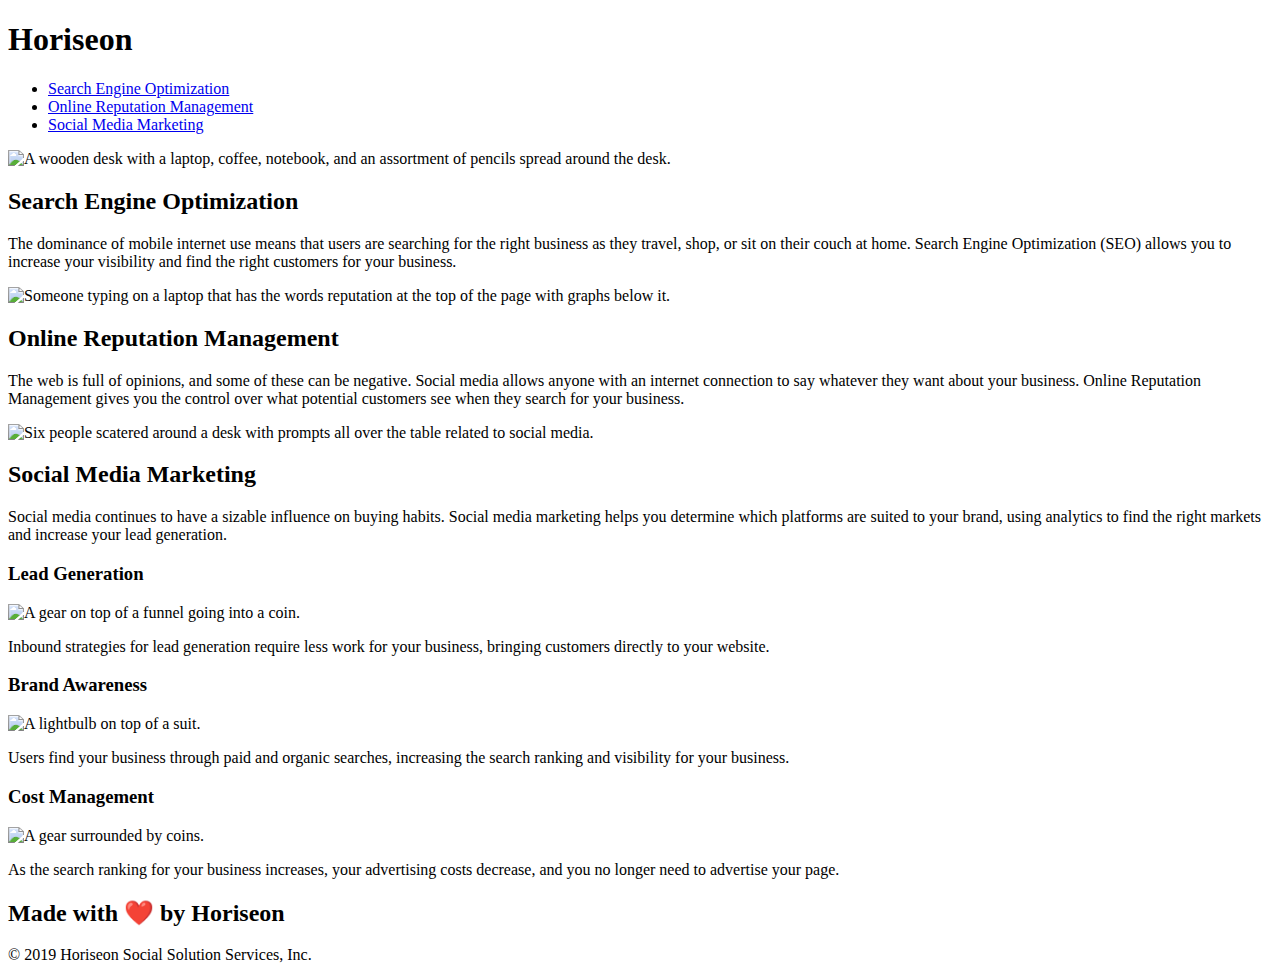
==== index.html @ 7a7499fb "Fixed the files so the website works." ====
<!DOCTYPE html>
<html lang="en-us">

<head>
    <meta charset="UTF-8" />
    <link rel="stylesheet" href="./assets/css/style.css">
    <title>Horiseon Social Management Services</title>
</head>
<!-- Changed the header div and the list div to head and nav -->
<body>
    <header class="header">
        <h1>Hori<span class="seo">seo</span>n</h1>
        <nav>
            <ul>
                <li>
                    <a href="#search-engine-optimization">Search Engine Optimization</a>
                </li>
                <li>
                    <a href="#online-reputation-management">Online Reputation Management</a>
                </li>
                <li>
                    <a href="#social-media-marketing">Social Media Marketing</a>
                </li>
            </ul>
        </nav>
    </header>
    <!-- updated the div for the hero class to figure -->
    <figure class="hero"></figure>
    <!-- Changed the divs to match the sections, like body and article -->
    <body class="content">
        <article  class="search-engine-optimization">
            <!-- Added alt images for all of the jpg images for the images on the column for all of the service descriptions. -->
            <!-- Went back and added more descriptive words for all of the alt images. -->
            <img src="./assets/images/search-engine-optimization.jpg" class="float-left" alt="A wooden desk with a laptop, coffee, notebook, and an assortment of pencils spread around the desk."/>
            <h2>Search Engine Optimization</h2>
            <p>
                The dominance of mobile internet use means that users are searching for the right business as they travel, shop, or sit on their couch at home. Search Engine Optimization (SEO) allows you to increase your visibility and find the right customers for your business.
            </p>
        </article>
        <article id="online-reputation-management" class="online-reputation-management">
            <img src="./assets/images/online-reputation-management.jpg" class="float-right" alt="Someone typing on a laptop that has the words reputation at the top of the page with graphs below it."/>
            <h2>Online Reputation Management</h2>
            <p>
                The web is full of opinions, and some of these can be negative. Social media allows anyone with an internet connection to say whatever they want about your business. Online Reputation Management gives you the control over what potential customers see when they search for your business.
            </p>
        </article>
        <article id="social-media-marketing" class="social-media-marketing">
            <img src="./assets/images/social-media-marketing.jpg" class="float-left" alt="Six people scatered around a desk with prompts all over the table related to social media."/>
            <h2>Social Media Marketing</h2>
            <p>
                Social media continues to have a sizable influence on buying habits. Social media marketing helps you determine which platforms are suited to your brand, using analytics to find the right markets and increase your lead generation.
            </p>
        </article>
    </body>
    <!-- added more semantic elements to the sidebar of the website. Aside is for the entire sidebar section, then the section parts just break it down into different parts -->
    <aside class="benefits">
        <section class="benefit-lead">
            <!-- Added alt images to the three pictures in this section. -->
            <h3>Lead Generation</h3>
            <img src="./assets/images/lead-generation.png" alt="A gear on top of a funnel going into a coin."/>
            <p>
                Inbound strategies for lead generation require less work for your business, bringing customers directly to your website.
            </p>
        </section>
        <section class="benefit-brand">
            <h3>Brand Awareness</h3>
            <img src="./assets/images/brand-awareness.png" alt="A lightbulb on top of a suit." />
            <p>
                Users find your business through paid and organic searches, increasing the search ranking and visibility for your business.
            </p>
        </section>
        <section class="benefit-cost">
            <h3>Cost Management</h3>
            <img src="./assets/images/cost-management.png" alt="A gear surrounded by coins."/>
            <p>
                As the search ranking for your business increases, your advertising costs decrease, and you no longer need to advertise your page.
            </p>
        </section>
    </aside>
    <div class="footer">
        <h2>Made with ❤️️ by Horiseon</h2>
        <p>
            &copy; 2019 Horiseon Social Solution Services, Inc.
        </p>
    </div>
</body>

</html>
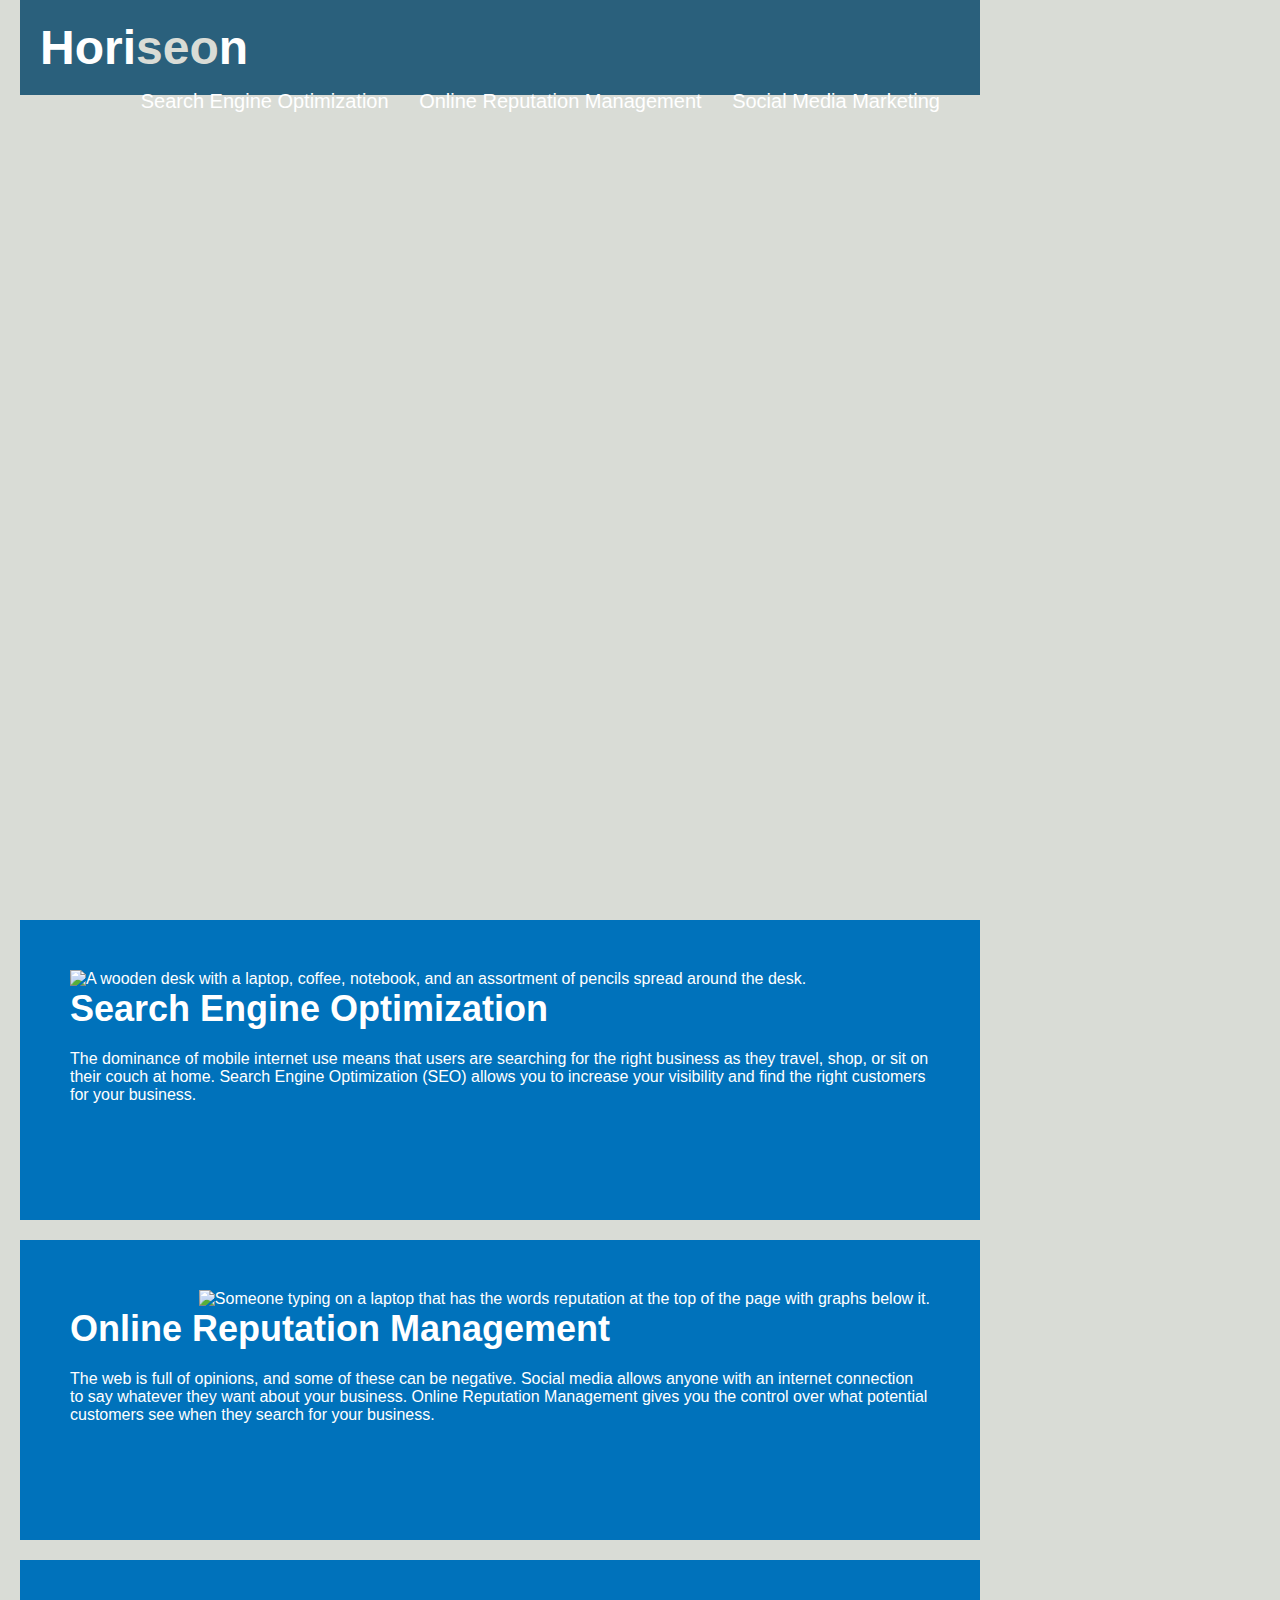
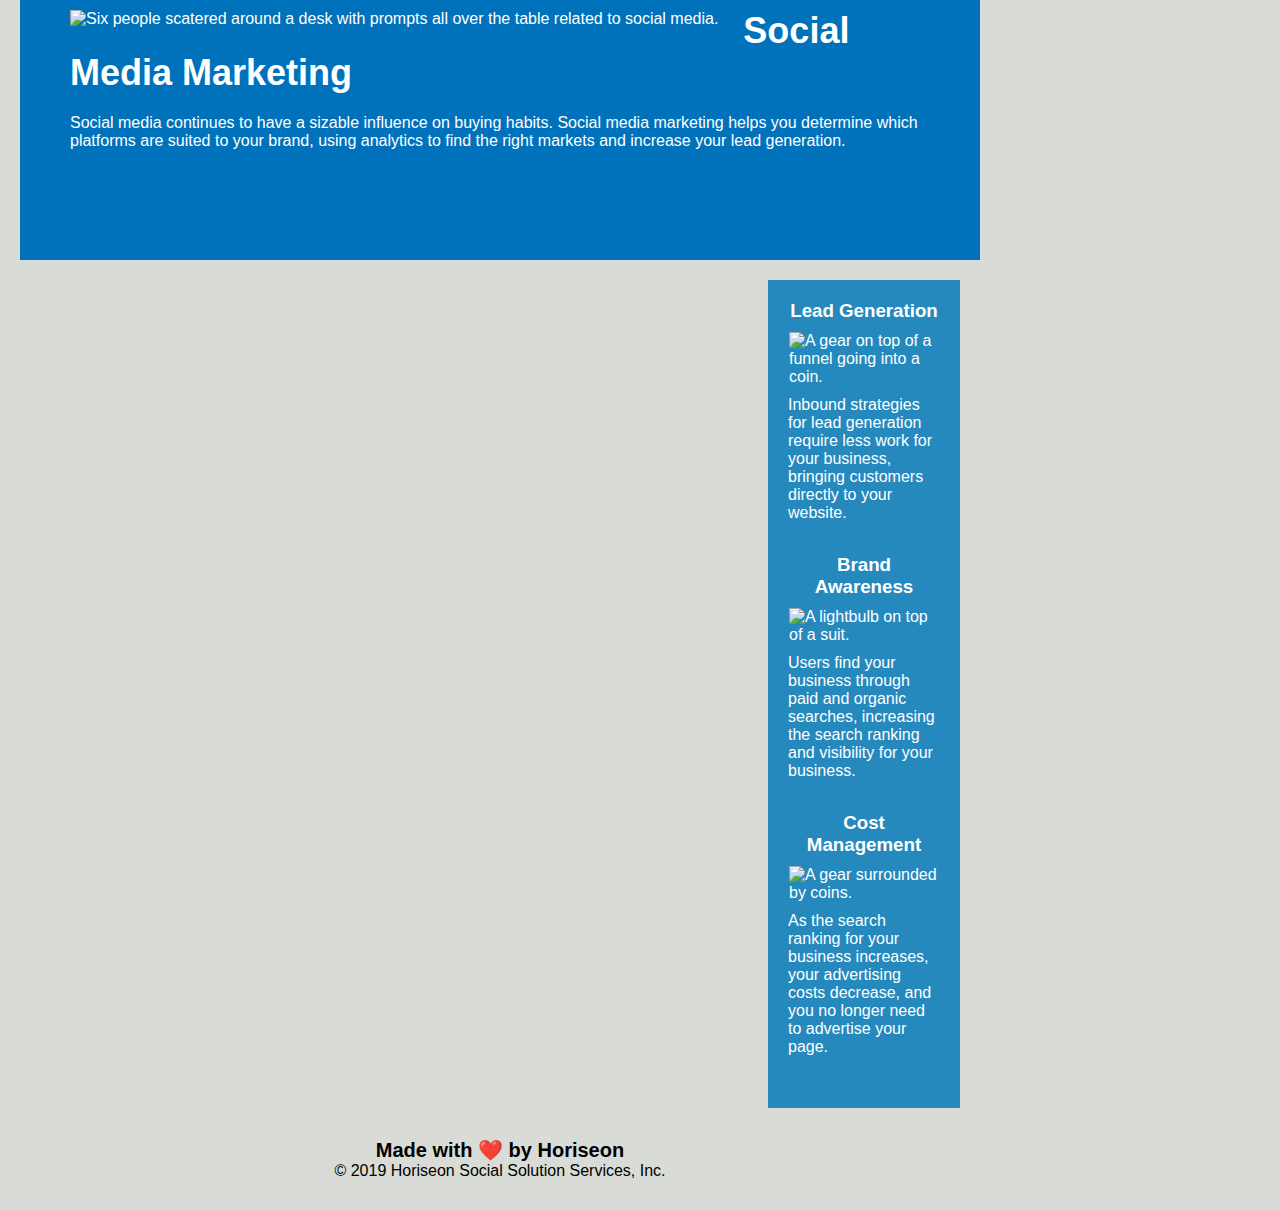
==== commit 09856e38: "Fixed the css style sheet link." ====
--- a/index.html
+++ b/index.html
@@ -3,7 +3,7 @@
 
 <head>
     <meta charset="UTF-8" />
-    <link rel="stylesheet" href="./assets/css/style.css">
+    <link rel="stylesheet" href="./css/style.css">
     <title>Horiseon Social Management Services</title>
 </head>
 <!-- Changed the header div and the list div to head and nav -->
--- a/css/style.css
+++ b/css/style.css
@@ -0,0 +1,201 @@
+* {
+    box-sizing: border-box;
+    padding: 0;
+    margin: 0;
+}
+
+body {
+    background-color: #d9dcd6;
+}
+
+.header {
+    padding: 20px;
+    font-family: 'Trebuchet MS', 'Lucida Sans Unicode', 'Lucida Grande', 'Lucida Sans', Arial, sans-serif;
+    background-color: #2a607c;
+    color: #ffffff;
+}
+
+.header h1 {
+    display: inline-block;
+    font-size: 48px;
+}
+
+.header h1 .seo {
+    color: #d9dcd6;
+}
+
+/* By changing the header div to header nav you are able to add semantic elements to the HTML */
+.header nav {
+    padding-top: 15px;
+    margin-right: 20px;
+    float: right;
+    font-family: 'Gill Sans', 'Gill Sans MT', Calibri, 'Trebuchet MS', sans-serif;
+    font-size: 20px;
+}
+
+.header nav ul {
+    list-style-type: none;
+}
+
+.header nav ul li {
+    display: inline-block;
+    margin-left: 25px;
+}
+
+a {
+    color: #ffffff;
+    text-decoration: none;
+}
+
+p {
+    font-size: 16px;
+}
+
+.hero {
+    height: 800px;
+    width: 100%;
+    margin-bottom: 25px;
+    background-image: url("../images/digital-marketing-meeting.jpg");
+    background-size: cover;
+    background-position: center;
+}
+
+.float-left {
+    float: left;
+    margin-right: 25px;
+}
+
+.float-right {
+    float: right;
+    margin-left: 25px;
+}
+
+.content {
+    width: 75%;
+    display: inline-block;
+    margin-left: 20px;
+}
+
+.benefits {
+    margin-right: 20px;
+    padding: 20px;
+    clear: both;
+    float: right;
+    width: 20%;
+    height: 100%;
+    font-family: 'Gill Sans', 'Gill Sans MT', Calibri, 'Trebuchet MS', sans-serif;
+    background-color: #2589bd;
+}
+
+.benefit-lead {
+    margin-bottom: 32px;
+    color: #ffffff;
+}
+
+.benefit-brand {
+    margin-bottom: 32px;
+    color: #ffffff;
+}
+
+.benefit-cost {
+    margin-bottom: 32px;
+    color: #ffffff;
+}
+
+.benefit-lead h3 {
+    margin-bottom: 10px;
+    text-align: center;
+}
+
+.benefit-brand h3 {
+    margin-bottom: 10px;
+    text-align: center;
+}
+
+.benefit-cost h3 {
+    margin-bottom: 10px;
+    text-align: center;
+}
+
+.benefit-lead img {
+    display: block;
+    margin: 10px auto;
+    max-width: 150px;
+}
+
+.benefit-brand img {
+    display: block;
+    margin: 10px auto;
+    max-width: 150px;
+}
+
+.benefit-cost img {
+    display: block;
+    margin: 10px auto;
+    max-width: 150px;
+}
+
+.search-engine-optimization {
+    margin-bottom: 20px;
+    padding: 50px;
+    height: 300px;
+    font-family: 'Gill Sans', 'Gill Sans MT', Calibri, 'Trebuchet MS', sans-serif;
+    background-color: #0072bb;
+    color: #ffffff;
+}
+
+.online-reputation-management {
+    margin-bottom: 20px;
+    padding: 50px;
+    height: 300px;
+    font-family: 'Gill Sans', 'Gill Sans MT', Calibri, 'Trebuchet MS', sans-serif;
+    background-color: #0072bb;
+    color: #ffffff;
+}
+
+.social-media-marketing {
+    margin-bottom: 20px;
+    padding: 50px;
+    height: 300px;
+    font-family: 'Gill Sans', 'Gill Sans MT', Calibri, 'Trebuchet MS', sans-serif;
+    background-color: #0072bb;
+    color: #ffffff;
+}
+
+.search-engine-optimization img {
+    max-height: 200px;
+}
+
+.online-reputation-management img {
+    max-height: 200px;
+}
+
+.social-media-marketing img {
+    max-height: 200px;
+}
+
+.search-engine-optimization h2 {
+    margin-bottom: 20px;
+    font-size: 36px;
+}
+
+.online-reputation-management h2 {
+    margin-bottom: 20px;
+    font-size: 36px;
+}
+
+.social-media-marketing h2 {
+    margin-bottom: 20px;
+    font-size: 36px;
+}
+
+.footer {
+    padding: 30px;
+    clear: both;
+    font-family: 'Trebuchet MS', 'Lucida Sans Unicode', 'Lucida Grande', 'Lucida Sans', Arial, sans-serif;
+    text-align: center;
+}
+
+.footer h2 {
+    font-size: 20px;
+}
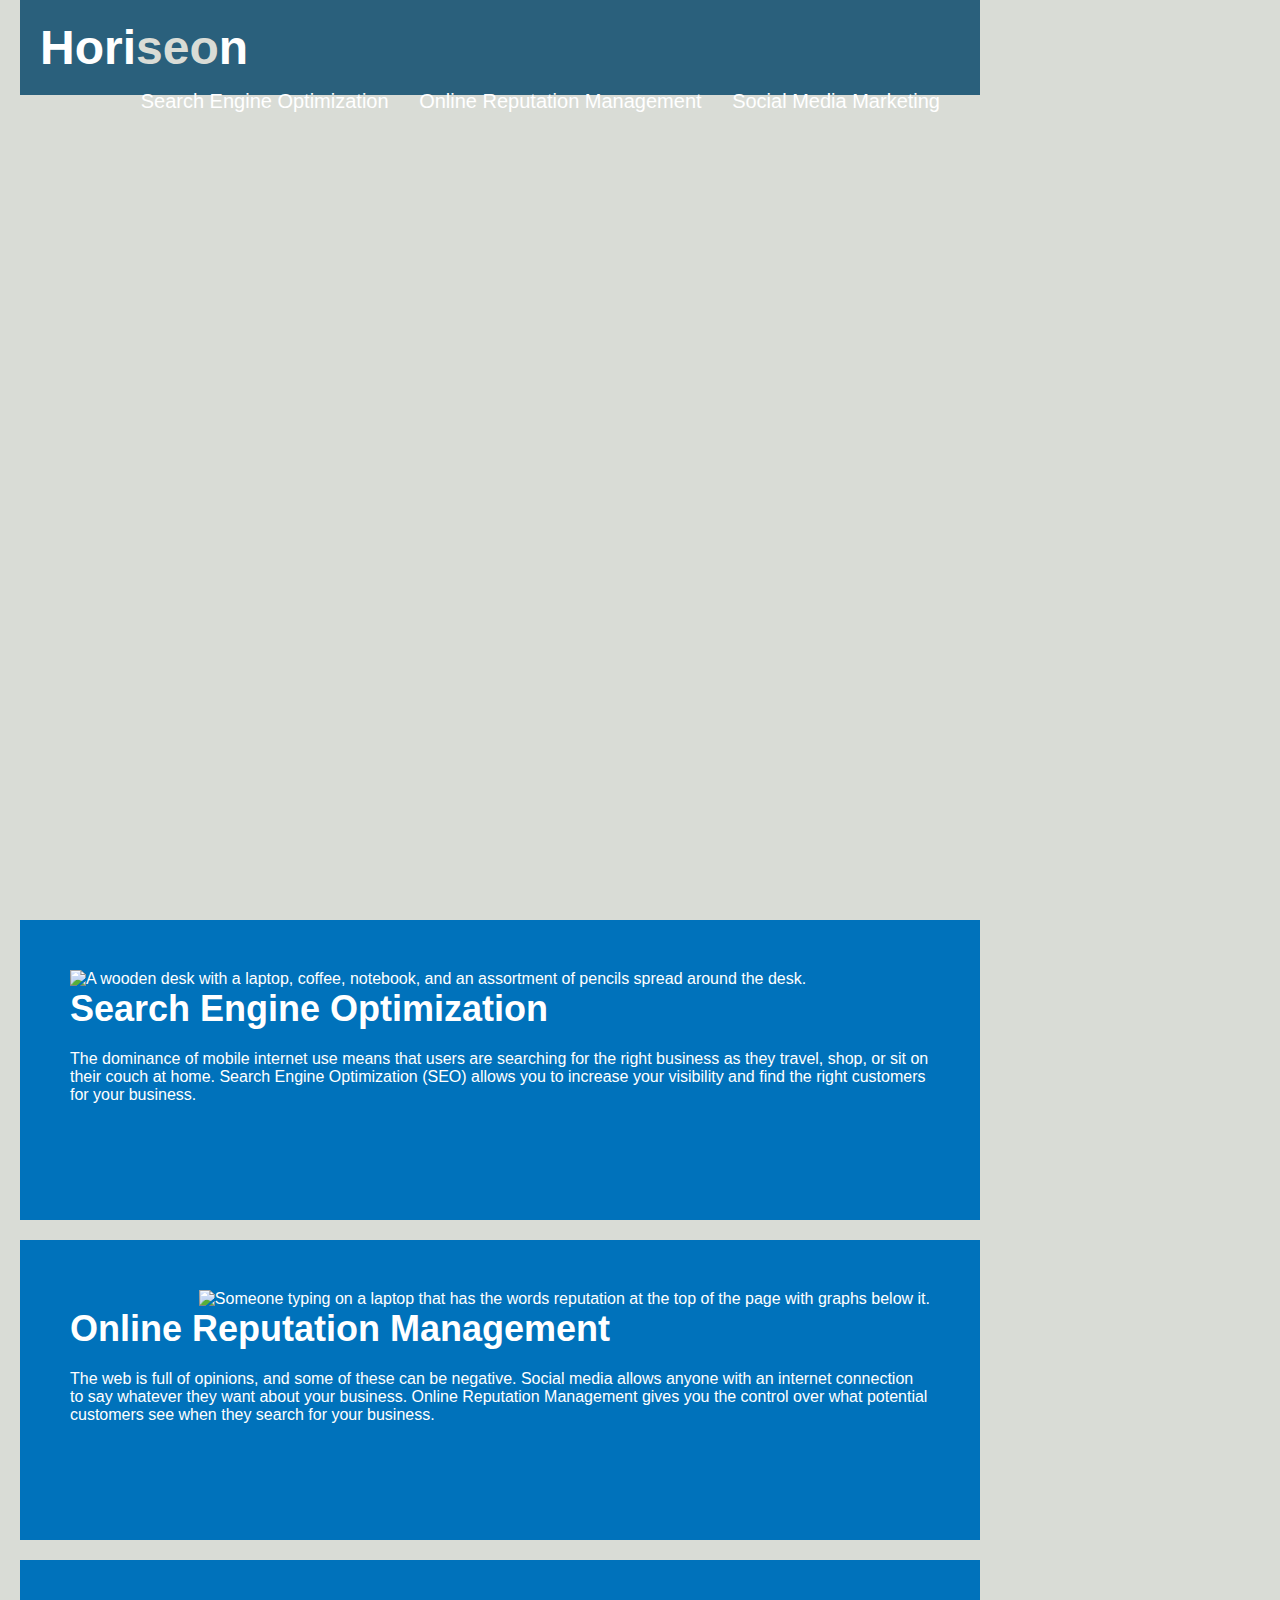
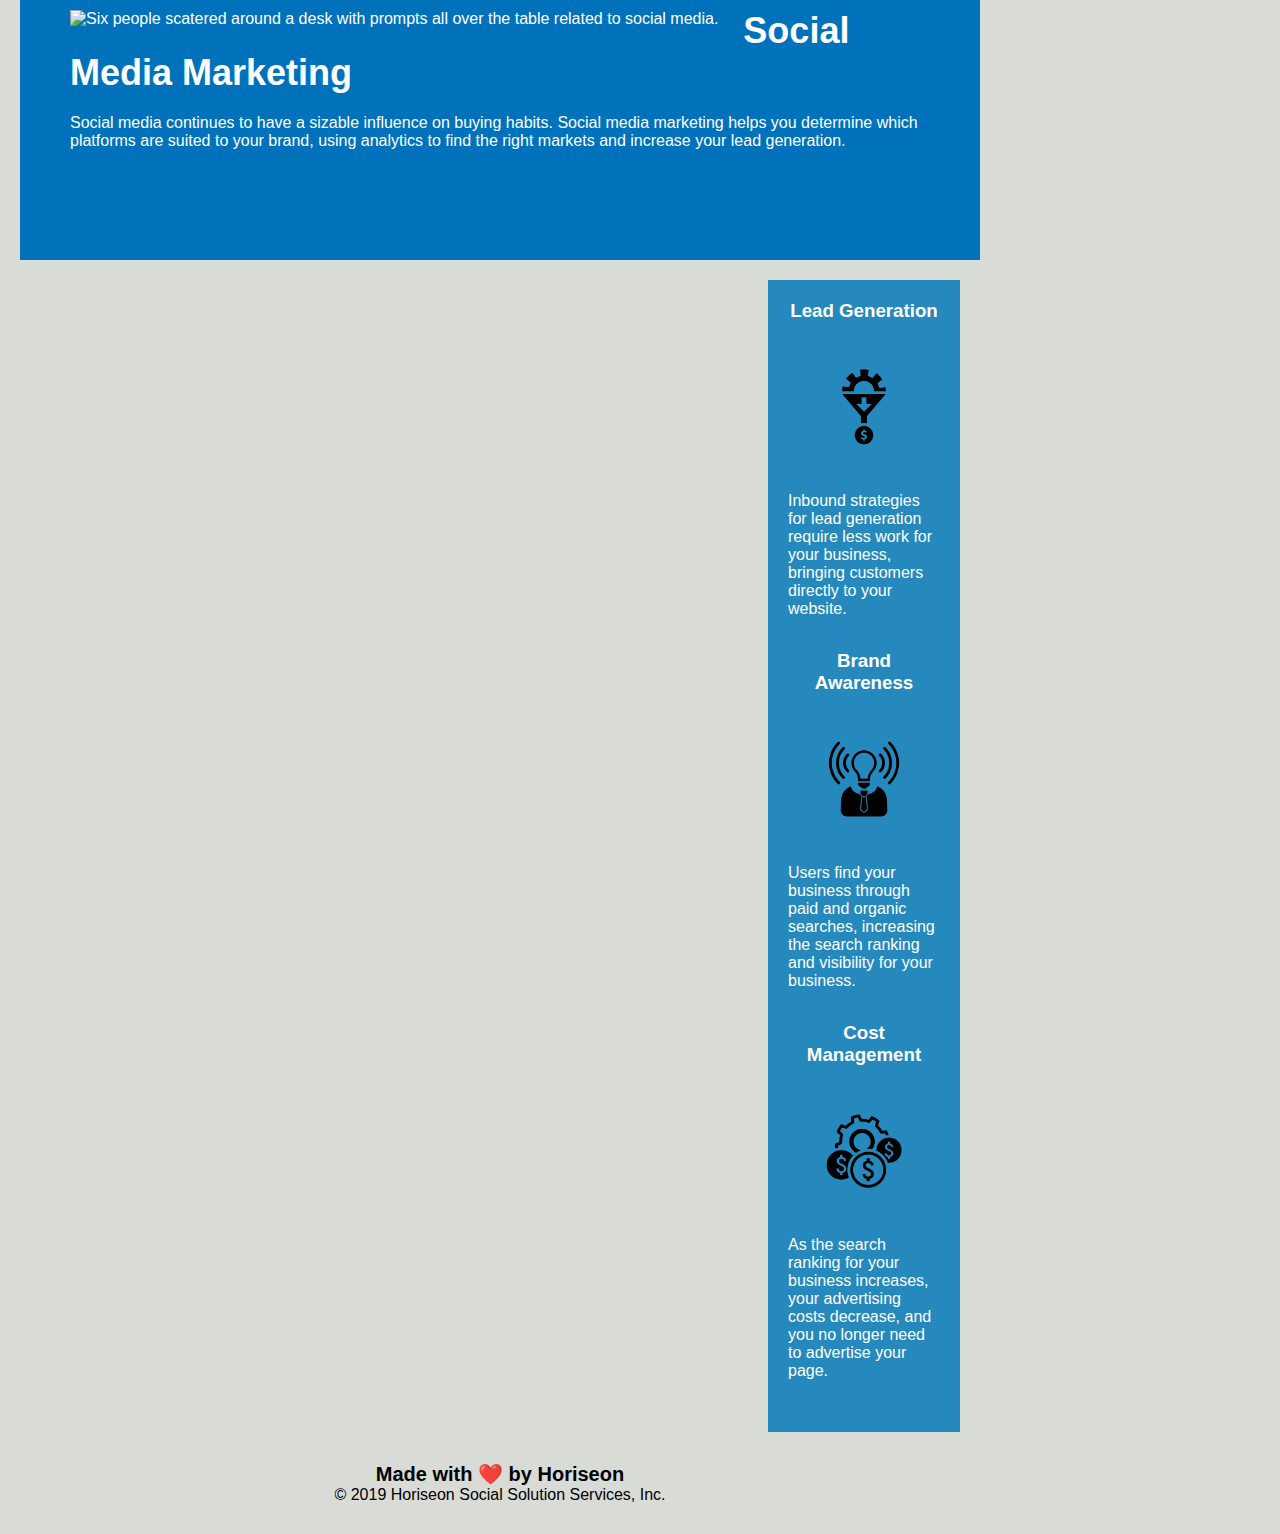
==== commit fc9f7777: "Fixed the stylesheet once again to display the images." ====
--- a/index.html
+++ b/index.html
@@ -3,7 +3,7 @@
 
 <head>
     <meta charset="UTF-8" />
-    <link rel="stylesheet" href="./css/style.css">
+    <link rel="stylesheet" href="./assets/css/style.css">
     <title>Horiseon Social Management Services</title>
 </head>
 <!-- Changed the header div and the list div to head and nav -->
--- a/assets/css/style.css
+++ b/assets/css/style.css
@@ -0,0 +1,201 @@
+* {
+    box-sizing: border-box;
+    padding: 0;
+    margin: 0;
+}
+
+body {
+    background-color: #d9dcd6;
+}
+
+.header {
+    padding: 20px;
+    font-family: 'Trebuchet MS', 'Lucida Sans Unicode', 'Lucida Grande', 'Lucida Sans', Arial, sans-serif;
+    background-color: #2a607c;
+    color: #ffffff;
+}
+
+.header h1 {
+    display: inline-block;
+    font-size: 48px;
+}
+
+.header h1 .seo {
+    color: #d9dcd6;
+}
+
+/* By changing the header div to header nav you are able to add semantic elements to the HTML */
+.header nav {
+    padding-top: 15px;
+    margin-right: 20px;
+    float: right;
+    font-family: 'Gill Sans', 'Gill Sans MT', Calibri, 'Trebuchet MS', sans-serif;
+    font-size: 20px;
+}
+
+.header nav ul {
+    list-style-type: none;
+}
+
+.header nav ul li {
+    display: inline-block;
+    margin-left: 25px;
+}
+
+a {
+    color: #ffffff;
+    text-decoration: none;
+}
+
+p {
+    font-size: 16px;
+}
+
+.hero {
+    height: 800px;
+    width: 100%;
+    margin-bottom: 25px;
+    background-image: url("../images/digital-marketing-meeting.jpg");
+    background-size: cover;
+    background-position: center;
+}
+
+.float-left {
+    float: left;
+    margin-right: 25px;
+}
+
+.float-right {
+    float: right;
+    margin-left: 25px;
+}
+
+.content {
+    width: 75%;
+    display: inline-block;
+    margin-left: 20px;
+}
+
+.benefits {
+    margin-right: 20px;
+    padding: 20px;
+    clear: both;
+    float: right;
+    width: 20%;
+    height: 100%;
+    font-family: 'Gill Sans', 'Gill Sans MT', Calibri, 'Trebuchet MS', sans-serif;
+    background-color: #2589bd;
+}
+
+.benefit-lead {
+    margin-bottom: 32px;
+    color: #ffffff;
+}
+
+.benefit-brand {
+    margin-bottom: 32px;
+    color: #ffffff;
+}
+
+.benefit-cost {
+    margin-bottom: 32px;
+    color: #ffffff;
+}
+
+.benefit-lead h3 {
+    margin-bottom: 10px;
+    text-align: center;
+}
+
+.benefit-brand h3 {
+    margin-bottom: 10px;
+    text-align: center;
+}
+
+.benefit-cost h3 {
+    margin-bottom: 10px;
+    text-align: center;
+}
+
+.benefit-lead img {
+    display: block;
+    margin: 10px auto;
+    max-width: 150px;
+}
+
+.benefit-brand img {
+    display: block;
+    margin: 10px auto;
+    max-width: 150px;
+}
+
+.benefit-cost img {
+    display: block;
+    margin: 10px auto;
+    max-width: 150px;
+}
+
+.search-engine-optimization {
+    margin-bottom: 20px;
+    padding: 50px;
+    height: 300px;
+    font-family: 'Gill Sans', 'Gill Sans MT', Calibri, 'Trebuchet MS', sans-serif;
+    background-color: #0072bb;
+    color: #ffffff;
+}
+
+.online-reputation-management {
+    margin-bottom: 20px;
+    padding: 50px;
+    height: 300px;
+    font-family: 'Gill Sans', 'Gill Sans MT', Calibri, 'Trebuchet MS', sans-serif;
+    background-color: #0072bb;
+    color: #ffffff;
+}
+
+.social-media-marketing {
+    margin-bottom: 20px;
+    padding: 50px;
+    height: 300px;
+    font-family: 'Gill Sans', 'Gill Sans MT', Calibri, 'Trebuchet MS', sans-serif;
+    background-color: #0072bb;
+    color: #ffffff;
+}
+
+.search-engine-optimization img {
+    max-height: 200px;
+}
+
+.online-reputation-management img {
+    max-height: 200px;
+}
+
+.social-media-marketing img {
+    max-height: 200px;
+}
+
+.search-engine-optimization h2 {
+    margin-bottom: 20px;
+    font-size: 36px;
+}
+
+.online-reputation-management h2 {
+    margin-bottom: 20px;
+    font-size: 36px;
+}
+
+.social-media-marketing h2 {
+    margin-bottom: 20px;
+    font-size: 36px;
+}
+
+.footer {
+    padding: 30px;
+    clear: both;
+    font-family: 'Trebuchet MS', 'Lucida Sans Unicode', 'Lucida Grande', 'Lucida Sans', Arial, sans-serif;
+    text-align: center;
+}
+
+.footer h2 {
+    font-size: 20px;
+}
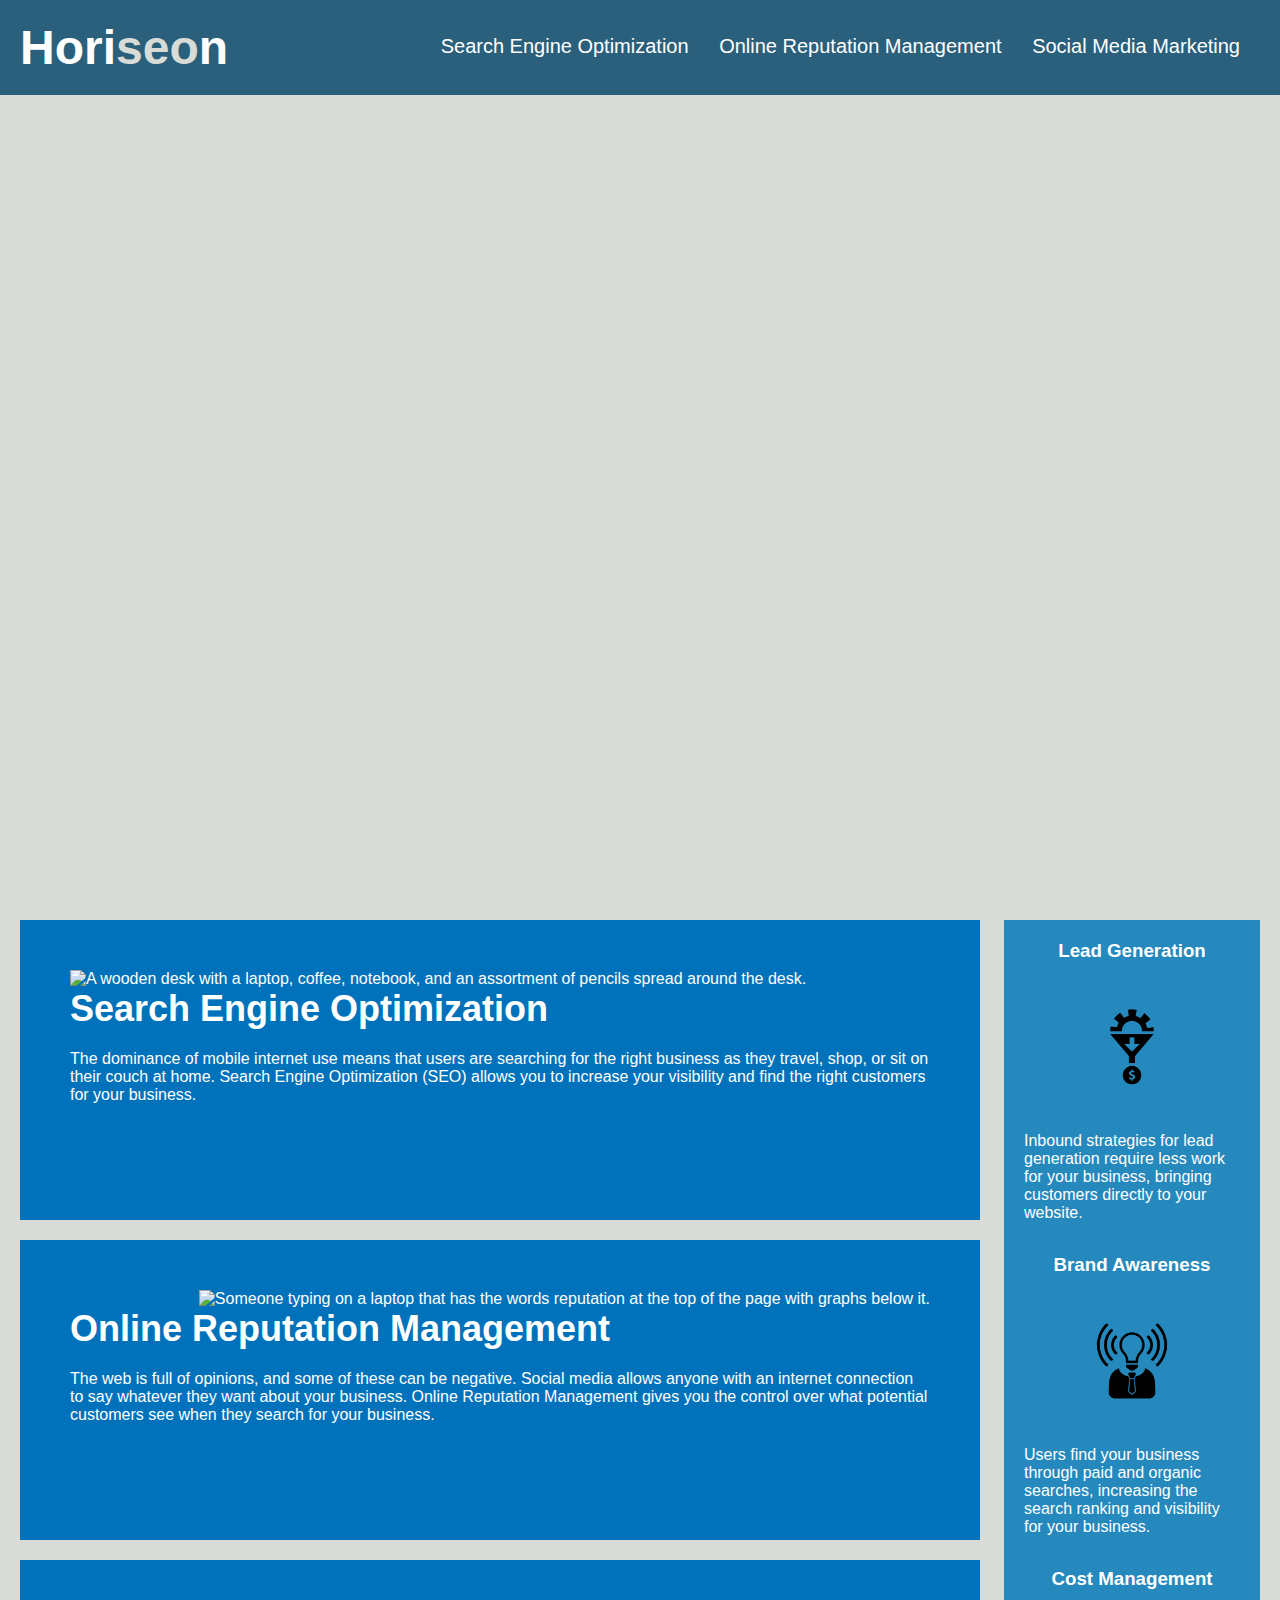
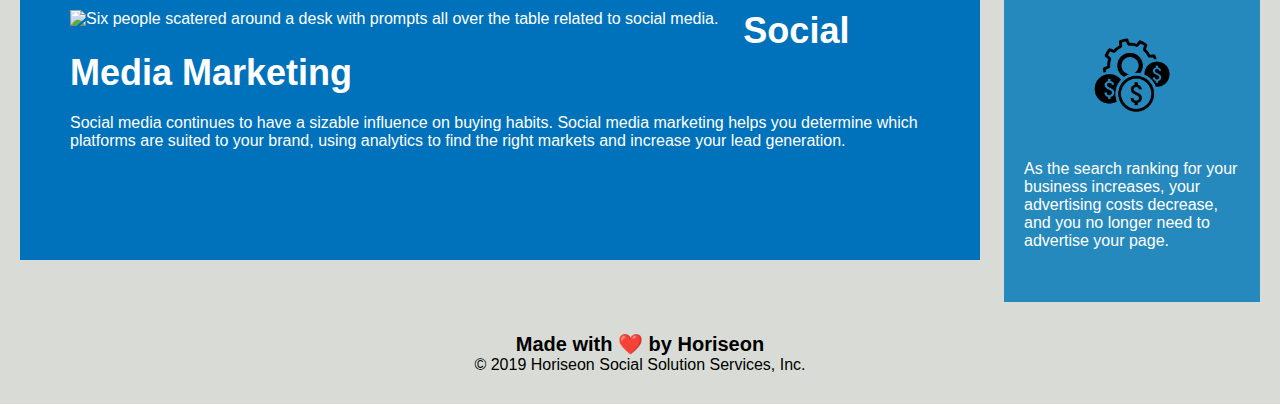
==== commit 4edda91c: "Fixed the entire website to actually work......" ====
--- a/index.html
+++ b/index.html
@@ -27,7 +27,7 @@
     <!-- updated the div for the hero class to figure -->
     <figure class="hero"></figure>
     <!-- Changed the divs to match the sections, like body and article -->
-    <body class="content">
+    <main class="content">
         <article  class="search-engine-optimization">
             <!-- Added alt images for all of the jpg images for the images on the column for all of the service descriptions. -->
             <!-- Went back and added more descriptive words for all of the alt images. -->
@@ -51,7 +51,7 @@
                 Social media continues to have a sizable influence on buying habits. Social media marketing helps you determine which platforms are suited to your brand, using analytics to find the right markets and increase your lead generation.
             </p>
         </article>
-    </body>
+    </main>
     <!-- added more semantic elements to the sidebar of the website. Aside is for the entire sidebar section, then the section parts just break it down into different parts -->
     <aside class="benefits">
         <section class="benefit-lead">
